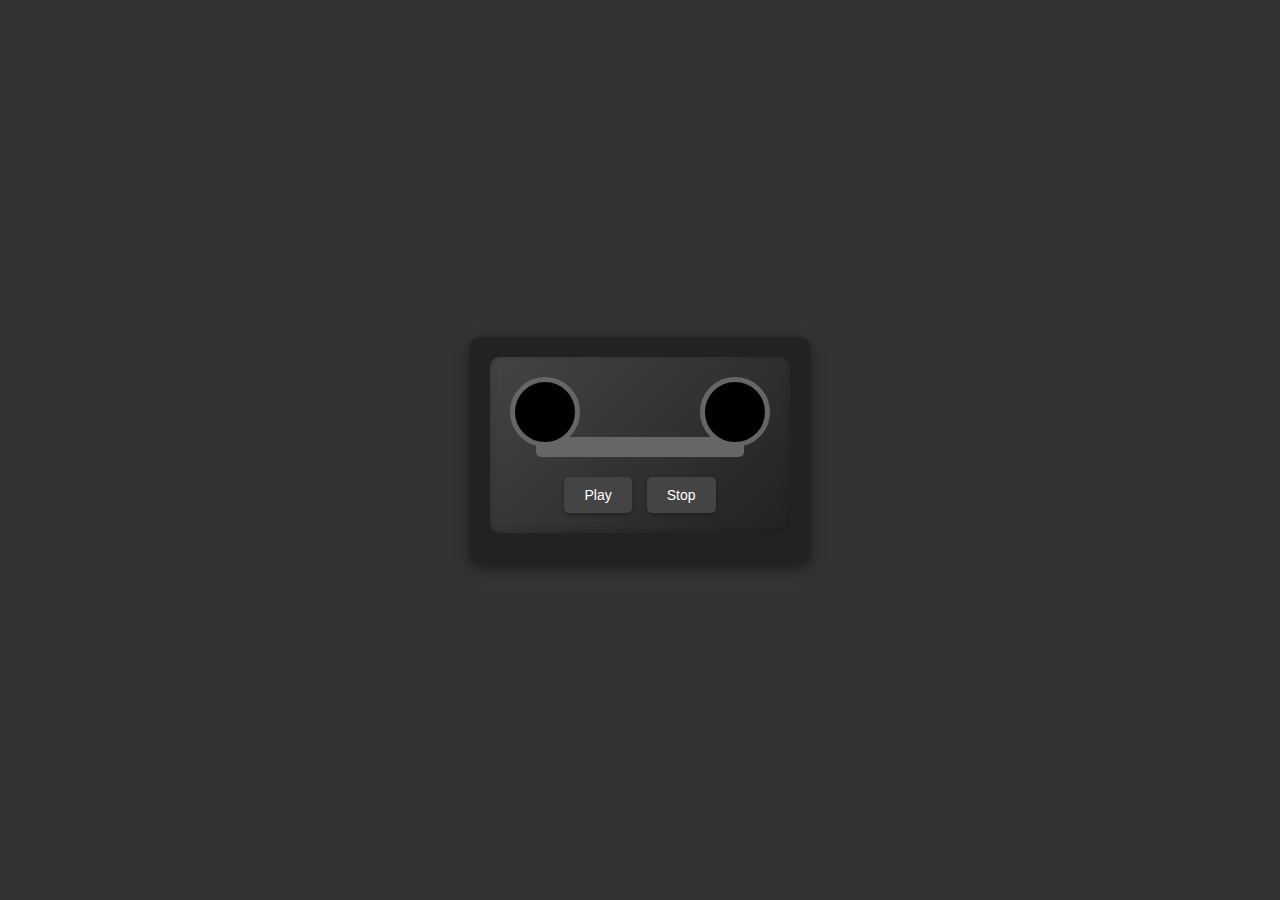
==== trial 3/index.html @ eb3327a2 "vm" ====
<!DOCTYPE html>
<html lang="en">
<head>
    <meta charset="UTF-8">
    <meta name="viewport" content="width=device-width, initial-scale=1.0">
    <title>Retro Cassette Music Player</title>
    <link rel="stylesheet" href="style.css">
</head>
<body>
    <div class="player-container">
        <div class="cassette">
            <div class="tape-reel left-reel"></div>
            <div class="tape-reel right-reel"></div>
            <div class="tape-window"></div>
            <div class="buttons">
                <button id="playPauseBtn" class="play">Play</button>
                <button id="stopBtn" class="stop">Stop</button>
            </div>
        </div>
        <audio id="audioPlayer">
            <source src="your-song.mp3" type="audio/mp3">
            Your browser does not support the audio element.
        </audio>
    </div>
    <script src="script.js"></script>
</body>
</html>
---- trial 3/style.css ----
/* styles.css */
body {
    display: flex;
    justify-content: center;
    align-items: center;
    height: 100vh;
    background-color: #333;
    font-family: Arial, sans-serif;
    color: #fff;
    margin: 0;
}

.player-container {
    background: #222;
    padding: 20px;
    border-radius: 10px;
    box-shadow: 0 5px 15px rgba(0, 0, 0, 0.5);
    width: 300px;
    text-align: center;
}

.cassette {
    position: relative;
    background: linear-gradient(135deg, #444, #222);
    padding: 20px;
    border-radius: 10px;
    margin-bottom: 10px;
    box-shadow: inset 0 -2px 10px rgba(0, 0, 0, 0.2);
}

.tape-reel {
    width: 60px;
    height: 60px;
    border: 5px solid #666;
    border-radius: 50%;
    background-color: #000;
    position: absolute;
    top: 20px;
    animation: spin 0s linear infinite paused;
}

.left-reel {
    left: 20px;
}

.right-reel {
    right: 20px;
}

@keyframes spin {
    from { transform: rotate(0deg); }
    to { transform: rotate(360deg); }
}

.tape-window {
    width: 80%;
    height: 20px;
    background-color: #666;
    margin: 60px auto 0;
    border-radius: 5px;
}

.buttons {
    display: flex;
    justify-content: center;
    gap: 15px;
    margin-top: 20px;
}

button {
    padding: 10px 20px;
    background-color: #444;
    border: none;
    color: #fff;
    font-size: 14px;
    cursor: pointer;
    border-radius: 5px;
    box-shadow: 0 2px 5px rgba(0, 0, 0, 0.3);
    transition: background-color 0.3s;
}

button:hover {
    background-color: #555;
}

button:active {
    transform: scale(0.95);
}
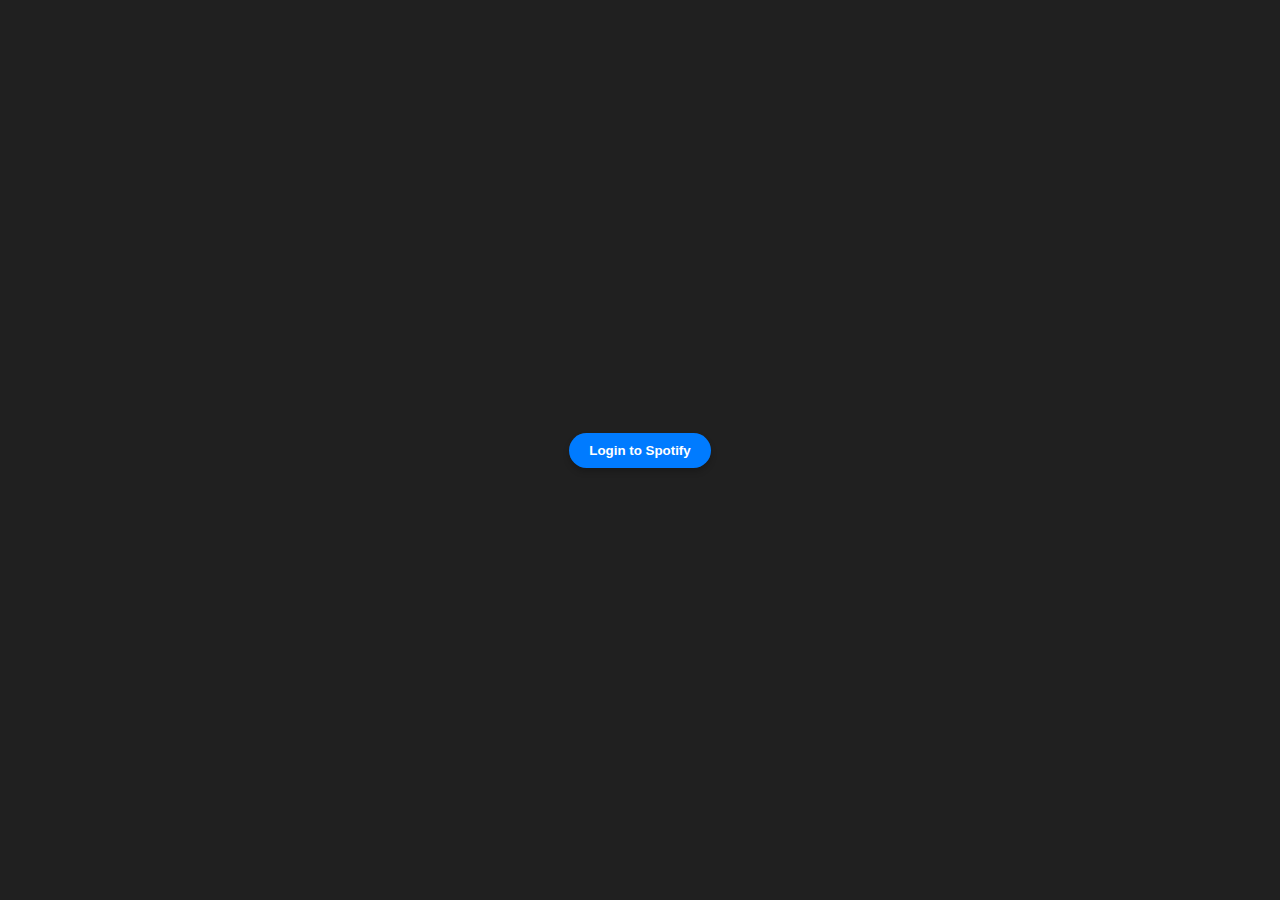
==== commit 426fc7d2: "vm" ====
--- a/trial 3/index.html
+++ b/trial 3/index.html
@@ -3,25 +3,36 @@
 <head>
     <meta charset="UTF-8">
     <meta name="viewport" content="width=device-width, initial-scale=1.0">
-    <title>Retro Cassette Music Player</title>
+    <title>Virtual Walkman - Retro Theme</title>
     <link rel="stylesheet" href="style.css">
 </head>
 <body>
-    <div class="player-container">
-        <div class="cassette">
-            <div class="tape-reel left-reel"></div>
-            <div class="tape-reel right-reel"></div>
-            <div class="tape-window"></div>
-            <div class="buttons">
-                <button id="playPauseBtn" class="play">Play</button>
-                <button id="stopBtn" class="stop">Stop</button>
+    <div id="app">
+        <button id="loginBtn">Login to Spotify</button>
+        
+        <div class="player-container" style="display:none;">
+            <div class="cassette">
+                <div class="tape-reel left-reel"></div>
+                <div class="tape-reel right-reel"></div>
+                <div class="tape-window"></div>
             </div>
+            
+            <input type="text" id="search" placeholder="Search for tracks..." />
+            <button id="searchBtn" class="retro-button">Search</button>
+            
+            <div id="trackList"></div>
+            
+            <audio id="audioPlayer" controls>
+                <source id="audioSource" src="">
+                Your browser does not support the audio element.
+            </audio>
+            
+            <img id="albumArt" src="" alt="Album Art" />
+            <h4 id="trackName"></h4>
+            <h5 id="artistName"></h5>
         </div>
-        <audio id="audioPlayer">
-            <source src="your-song.mp3" type="audio/mp3">
-            Your browser does not support the audio element.
-        </audio>
     </div>
+    
     <script src="script.js"></script>
 </body>
 </html>
--- a/trial 3/style.css
+++ b/trial 3/style.css
@@ -1,88 +1,155 @@
-/* styles.css */
+/* General Reset */
+* {
+    box-sizing: border-box;
+    margin: 0;
+    padding: 0;
+}
+
+/* Body and Background */
 body {
+    font-family: Arial, sans-serif;
+    background-color: #202020;
+    color: #f8f8f2;
+    text-align: center;
+    padding: 40px;
     display: flex;
     justify-content: center;
     align-items: center;
-    height: 100vh;
-    background-color: #333;
-    font-family: Arial, sans-serif;
-    color: #fff;
-    margin: 0;
+    min-height: 100vh;
 }
 
+/* Player Container with Retro Look */
 .player-container {
-    background: #222;
+    width: 400px;
+    background: #333333;
+    border-radius: 20px;
     padding: 20px;
-    border-radius: 10px;
-    box-shadow: 0 5px 15px rgba(0, 0, 0, 0.5);
-    width: 300px;
-    text-align: center;
+    box-shadow: 0 5px 15px rgba(0, 0, 0, 0.6);
+    position: relative;
+    margin-top: 20px;
 }
 
+/* Cassette Visual Elements */
 .cassette {
     position: relative;
-    background: linear-gradient(135deg, #444, #222);
-    padding: 20px;
+    background: #444;
+    padding: 10px;
     border-radius: 10px;
-    margin-bottom: 10px;
+    margin-bottom: 20px;
     box-shadow: inset 0 -2px 10px rgba(0, 0, 0, 0.2);
 }
 
-.tape-reel {
-    width: 60px;
-    height: 60px;
-    border: 5px solid #666;
+.cassette::before, .cassette::after {
+    content: '';
+    position: absolute;
+    width: 80px;
+    height: 80px;
+    background: radial-gradient(circle at center, #000 25%, #888 80%);
+    border: 2px solid #555;
     border-radius: 50%;
-    background-color: #000;
-    position: absolute;
-    top: 20px;
-    animation: spin 0s linear infinite paused;
+    top: 10px;
 }
 
-.left-reel {
-    left: 20px;
+.cassette::before {
+    left: 10px;
 }
 
-.right-reel {
-    right: 20px;
+.cassette::after {
+    right: 10px;
 }
 
-@keyframes spin {
-    from { transform: rotate(0deg); }
-    to { transform: rotate(360deg); }
-}
-
-.tape-window {
-    width: 80%;
-    height: 20px;
-    background-color: #666;
-    margin: 60px auto 0;
-    border-radius: 5px;
-}
-
-.buttons {
-    display: flex;
-    justify-content: center;
-    gap: 15px;
-    margin-top: 20px;
-}
-
+/* Buttons and Controls */
 button {
     padding: 10px 20px;
-    background-color: #444;
+    background-color: #007BFF;
+    color: white;
     border: none;
-    color: #fff;
-    font-size: 14px;
+    border-radius: 50px;
+    font-weight: bold;
     cursor: pointer;
-    border-radius: 5px;
-    box-shadow: 0 2px 5px rgba(0, 0, 0, 0.3);
-    transition: background-color 0.3s;
+    box-shadow: 0 4px 6px rgba(0, 0, 0, 0.2);
+    transition: transform 0.2s ease;
+    margin: 10px 0;
 }
 
 button:hover {
-    background-color: #555;
+    background-color: #0056b3;
+    transform: scale(1.1);
 }
 
 button:active {
-    transform: scale(0.95);
+    background-color: #003d80;
 }
+
+.retro-button {
+    padding: 10px 15px;
+    background-color: #FF4500;
+    color: white;
+    border-radius: 50%;
+    cursor: pointer;
+    margin-top: 15px;
+}
+
+/* Audio and Album Art Styling */
+audio {
+    width: 100%;
+    margin-top: 10px;
+    background: #111;
+    border-radius: 8px;
+    color: #fff;
+    padding: 5px;
+}
+
+img {
+    width: 100%;
+    height: auto;
+    border-radius: 8px;
+    margin: 10px 0;
+    box-shadow: 0 2px 8px rgba(0, 0, 0, 0.2);
+}
+
+h4, h5 {
+    font-size: 1em;
+    margin: 5px 0;
+    color: #ff6347;
+}
+
+/* Track List Styling */
+#trackList {
+    margin-top: 20px;
+    background: #444;
+    padding: 10px;
+    border-radius: 8px;
+}
+
+#trackList div {
+    display: flex;
+    align-items: center;
+    margin-bottom: 10px;
+    padding: 8px;
+    border-radius: 5px;
+    background: #2e2e2e;
+}
+
+#trackList img {
+    width: 50px;
+    height: 50px;
+    border-radius: 4px;
+    margin-right: 10px;
+}
+
+#trackList h4, #trackList h5 {
+    font-size: 0.9em;
+    color: #f8f8f2;
+    margin: 0;
+    flex: 1;
+}
+
+#trackList button.playButton {
+    background-color: #FF4500;
+    border: none;
+    padding: 5px 10px;
+    color: white;
+    border-radius: 5px;
+    font-size: 0.8em;
+}
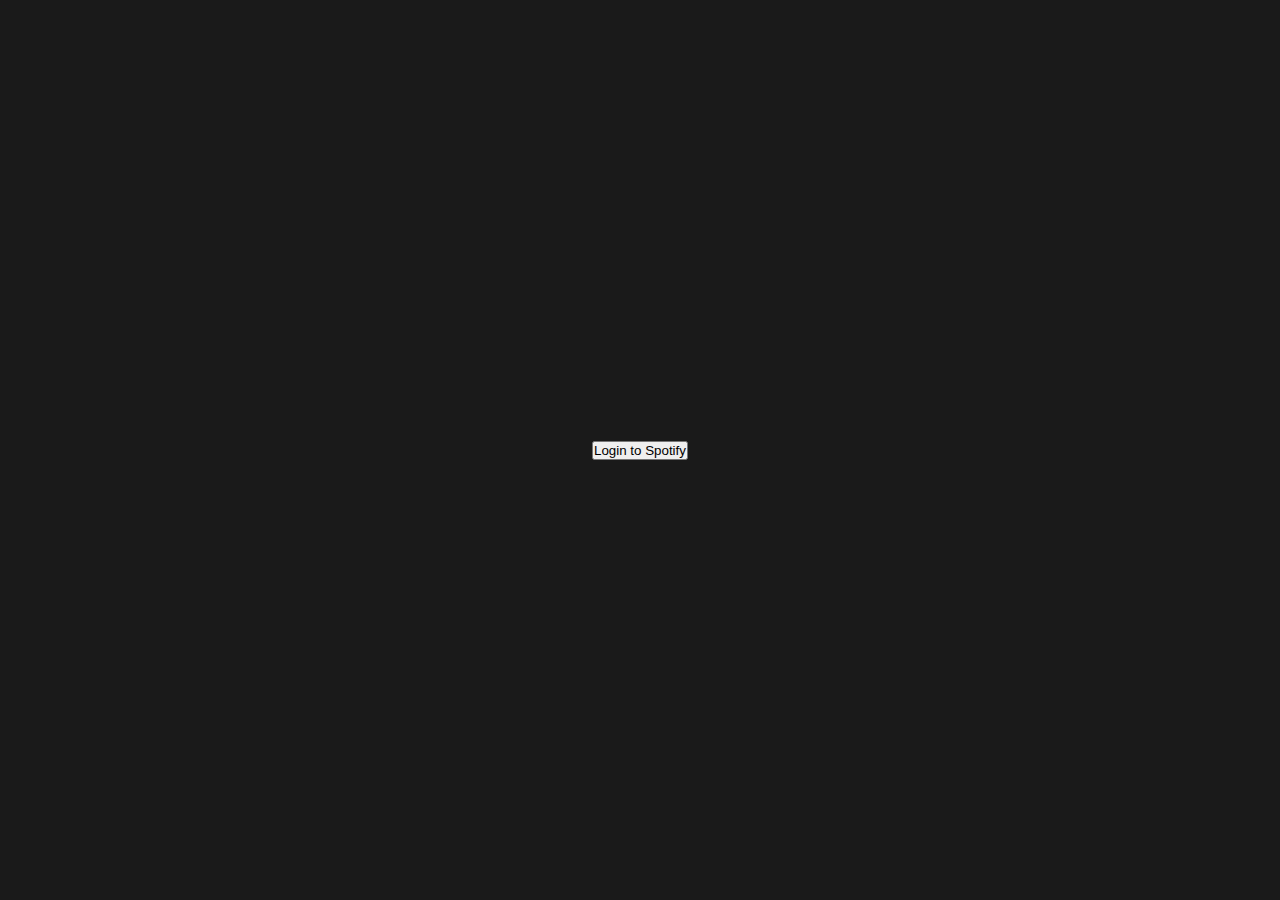
==== commit b798ffc5: "Update index.html" ====
--- a/trial 3/index.html
+++ b/trial 3/index.html
@@ -3,36 +3,44 @@
 <head>
     <meta charset="UTF-8">
     <meta name="viewport" content="width=device-width, initial-scale=1.0">
-    <title>Virtual Walkman - Retro Theme</title>
+    <title>Virtual Walkman</title>
     <link rel="stylesheet" href="style.css">
 </head>
 <body>
     <div id="app">
-        <button id="loginBtn">Login to Spotify</button>
-        
-        <div class="player-container" style="display:none;">
-            <div class="cassette">
-                <div class="tape-reel left-reel"></div>
-                <div class="tape-reel right-reel"></div>
-                <div class="tape-window"></div>
+        <button id="loginBtn">
+            <div class="cassette-icon"></div> <!-- Cassette shape -->
+            Login to Spotify
+        </button>
+        <div class="container player" style="display: none;">
+            <div class="display">Now Playing</div>
+
+            <!-- Cassette Window with Reels -->
+            <div class="cassette-window">
+                <div class="reel left-reel"></div>
+                <div class="reel right-reel"></div>
             </div>
-            
-            <input type="text" id="search" placeholder="Search for tracks..." />
-            <button id="searchBtn" class="retro-button">Search</button>
-            
-            <div id="trackList"></div>
-            
+
+            <!-- Track Information -->
+            <div class="track-info">
+                <h2 id="trackName">Track Name</h2>
+                <h3 id="artistName">Artist Name</h3>
+                <img id="albumArt" src="" alt="Album Art" />
+            </div>
+
+            <!-- Audio Player Controls -->
             <audio id="audioPlayer" controls>
                 <source id="audioSource" src="">
                 Your browser does not support the audio element.
             </audio>
-            
-            <img id="albumArt" src="" alt="Album Art" />
-            <h4 id="trackName"></h4>
-            <h5 id="artistName"></h5>
+
+            <!-- Search and Track List -->
+            <input type="text" id="search" placeholder="Search for tracks..." />
+            <button id="searchBtn">Search</button>
+            <div id="trackList"></div>
         </div>
     </div>
-    
     <script src="script.js"></script>
 </body>
 </html>
+
--- a/trial 3/style.css
+++ b/trial 3/style.css
@@ -5,130 +5,127 @@
     padding: 0;
 }
 
-/* Body and Background */
+/* Background and Centering */
 body {
-    font-family: Arial, sans-serif;
-    background-color: #202020;
-    color: #f8f8f2;
-    text-align: center;
-    padding: 40px;
+    font-family: 'Courier New', monospace;
+    background-color: #1a1a1a;
+    color: #e6e6e6;
     display: flex;
     justify-content: center;
     align-items: center;
     min-height: 100vh;
 }
 
-/* Player Container with Retro Look */
-.player-container {
-    width: 400px;
-    background: #333333;
-    border-radius: 20px;
+/* Walkman Container */
+.container {
+    width: 360px;
+    background: linear-gradient(145deg, #3b3b3b, #5a5a5a);
+    border: 3px solid #ccc;
+    border-radius: 15px;
     padding: 20px;
-    box-shadow: 0 5px 15px rgba(0, 0, 0, 0.6);
+    box-shadow: 0 10px 20px rgba(0, 0, 0, 0.8);
     position: relative;
-    margin-top: 20px;
+    overflow: hidden;
+    display: flex;
+    flex-direction: column;
+    align-items: center;
 }
 
-/* Cassette Visual Elements */
-.cassette {
-    position: relative;
-    background: #444;
-    padding: 10px;
-    border-radius: 10px;
+/* Walkman Top Display */
+.display {
+    width: 100%;
+    height: 50px;
+    background: #000;
+    border-radius: 6px;
+    color: #0ff;
+    text-align: center;
+    font-weight: bold;
+    font-size: 1em;
+    padding-top: 15px;
+    box-shadow: inset 0 -4px 10px rgba(0, 0, 0, 0.8);
     margin-bottom: 20px;
-    box-shadow: inset 0 -2px 10px rgba(0, 0, 0, 0.2);
+    text-transform: uppercase;
+    letter-spacing: 2px;
 }
 
-.cassette::before, .cassette::after {
-    content: '';
-    position: absolute;
-    width: 80px;
-    height: 80px;
-    background: radial-gradient(circle at center, #000 25%, #888 80%);
-    border: 2px solid #555;
-    border-radius: 50%;
-    top: 10px;
+/* Cassette Window Section */
+.cassette-window {
+    width: 100%;
+    height: 120px;
+    background: linear-gradient(145deg, #666, #888);
+    border: 2px solid #333;
+    border-radius: 8px;
+    position: relative;
+    display: flex;
+    justify-content: space-around;
+    align-items: center;
+    margin-bottom: 15px;
+    box-shadow: inset 0 0 15px rgba(0, 0, 0, 0.6);
 }
 
-.cassette::before {
-    left: 10px;
+/* Tape Spools */
+.reel {
+    width: 50px;
+    height: 50px;
+    background: radial-gradient(circle at center, #000 25%, #777 80%);
+    border: 3px solid #555;
+    border-radius: 50%;
+    box-shadow: inset 0 0 5px #000;
 }
 
-.cassette::after {
-    right: 10px;
+@keyframes spin {
+    0% { transform: rotate(0deg); }
+    100% { transform: rotate(360deg); }
 }
 
-/* Buttons and Controls */
-button {
-    padding: 10px 20px;
-    background-color: #007BFF;
-    color: white;
-    border: none;
-    border-radius: 50px;
-    font-weight: bold;
-    cursor: pointer;
-    box-shadow: 0 4px 6px rgba(0, 0, 0, 0.2);
-    transition: transform 0.2s ease;
-    margin: 10px 0;
+.reel.spinning {
+    animation: spin 1s linear infinite;
 }
 
-button:hover {
-    background-color: #0056b3;
-    transform: scale(1.1);
+/* Track Info Display */
+.track-info {
+    width: 90%;
+    padding: 10px;
+    text-align: center;
+    color: #ff9800;
+    background: #222;
+    border-radius: 4px;
+    box-shadow: inset 0 0 8px rgba(0, 0, 0, 0.7);
 }
 
-button:active {
-    background-color: #003d80;
+.track-info h2, .track-info h3 {
+    margin: 5px;
+    font-weight: bold;
+    font-size: 1em;
+    text-shadow: 1px 1px 2px #000;
 }
 
-.retro-button {
-    padding: 10px 15px;
-    background-color: #FF4500;
-    color: white;
-    border-radius: 50%;
-    cursor: pointer;
-    margin-top: 15px;
+.track-info img {
+    width: 100px;
+    height: auto;
+    margin: 10px 0;
+    border-radius: 8px;
 }
 
-/* Audio and Album Art Styling */
-audio {
+/* Audio Track List Styling */
+#trackList {
     width: 100%;
-    margin-top: 10px;
-    background: #111;
-    border-radius: 8px;
-    color: #fff;
-    padding: 5px;
-}
-
-img {
-    width: 100%;
-    height: auto;
-    border-radius: 8px;
-    margin: 10px 0;
-    box-shadow: 0 2px 8px rgba(0, 0, 0, 0.2);
-}
-
-h4, h5 {
-    font-size: 1em;
-    margin: 5px 0;
-    color: #ff6347;
-}
-
-/* Track List Styling */
-#trackList {
+    background: #2a2a2a;
+    border-radius: 6px;
     margin-top: 20px;
-    background: #444;
     padding: 10px;
-    border-radius: 8px;
+    box-shadow: inset 0 0 5px rgba(0, 0, 0, 0.5);
+    border: 2px solid #777;
 }
 
 #trackList div {
     display: flex;
     align-items: center;
-    margin-bottom: 10px;
     padding: 8px;
-    border-radius: 5px;
-    background: #2e2e2e;
+    border-radius: 4px;
+    margin-bottom: 8px;
+    background: #333;
+    border: 1px solid #444;
 }
 
 #trackList img {
@@ -139,17 +136,9 @@
 }
 
 #trackList h4, #trackList h5 {
+    color: #ff9800;
+    margin: 0;
     font-size: 0.9em;
-    color: #f8f8f2;
-    margin: 0;
     flex: 1;
 }
 
-#trackList button.playButton {
-    background-color: #FF4500;
-    border: none;
-    padding: 5px 10px;
-    color: white;
-    border-radius: 5px;
-    font-size: 0.8em;
-}
